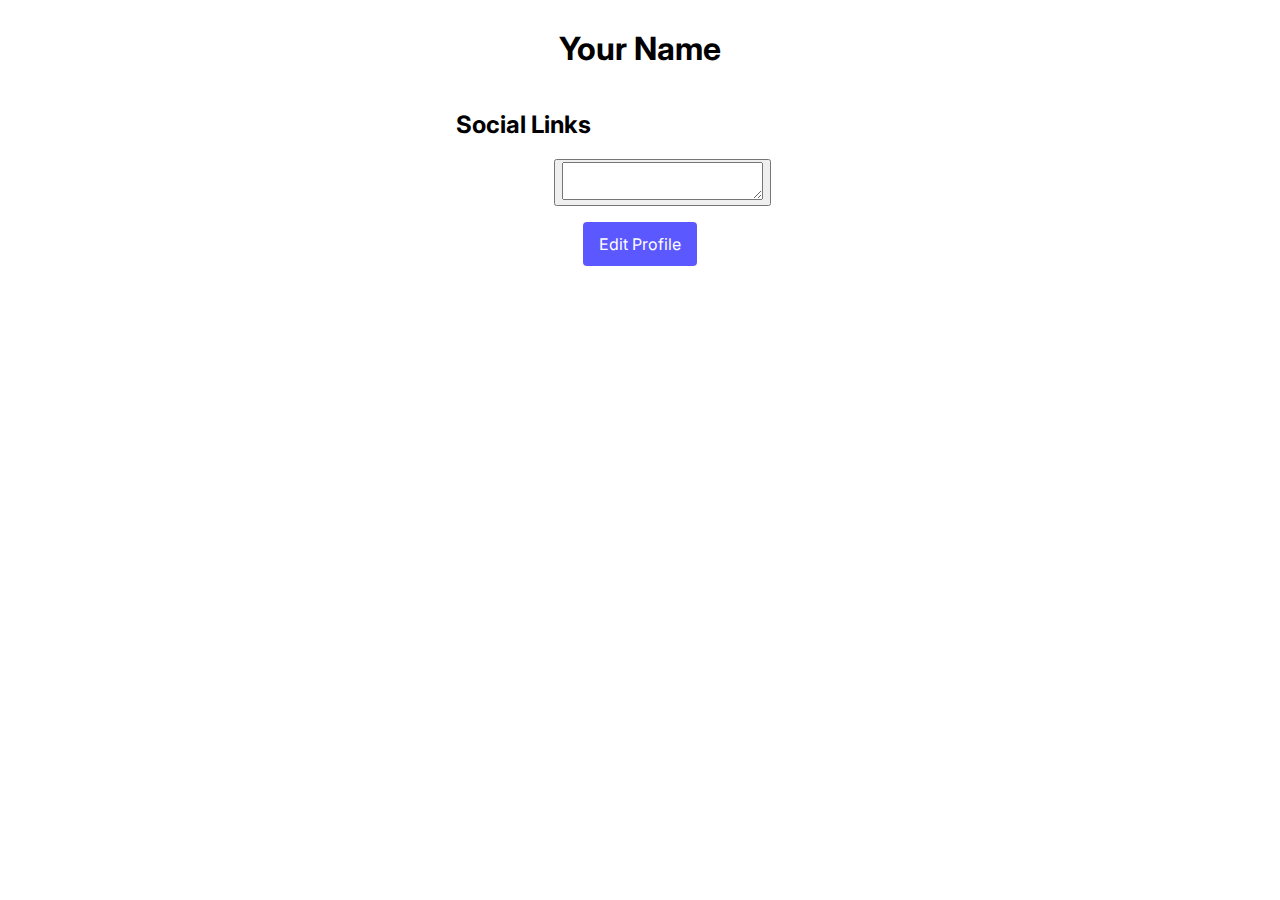
==== index.html @ 0e3c0979 "first commit" ====
<!DOCTYPE html>
<html lang="en">
  <head>
    <meta charset="UTF-8" />
    <meta http-equiv="X-UA-Compatible" content="IE=edge" />
    <meta name="viewport" content="width=device-width, initial-scale=1.0" />
    <title>My Links</title>
    <link rel="stylesheet" href="./styles/style.css" />
    <link rel="preconnect" href="https://fonts.gstatic.com" />
    <link
      href="https://fonts.googleapis.com/css2?family=Inter:wght@200;300;400;500;600;700;800;900&display=swap"
      rel="stylesheet"
    />
    <!-- <script
      src="https://kit.fontawesome.com/541ce406e9.js"
      crossorigin="anonymous"
    ></script> -->
    <link
      rel="stylesheet"
      href="https://cdnjs.cloudflare.com/ajax/libs/font-awesome/5.15.3/css/all.min.css"
      integrity="sha512-iBBXm8fW90+nuLcSKlbmrPcLa0OT92xO1BIsZ+ywDWZCvqsWgccV3gFoRBv0z+8dLJgyAHIhR35VZc2oM/gI1w=="
      crossorigin="anonymous"
      referrerpolicy="no-referrer"
    />
  </head>
  <body>
    <section class="Container">
      <section class="header">
        <h1>Your Name</h1>
      </section>
      <section class="socialLinks">
        <h2>Social Links</h2>
        <div class="linkContainer">
          <a href="#" class="socialItem">
            <i class="fab fa-facebook-square fa-3x"></i>
          </a>
          <a href="#" class="socialItem">
            <i class="fab fa-instagram fa-3x"></i>
          </a>
          <button id="linkedinLinkButton" class="socialItem">
            <i class="fab fa-linkedin fa-3x"></i>
            <textarea name="linkedin" id="linkedinLink"></textarea>
          </button>
          <a href="#" class="socialItem">
            <i class="fab fa-twitter-square fa-3x"></i>
          </a>
        </div>
      </section>
      <a href="./editProfile.html" class="editProfile">Edit Profile</a>
    </section>
    <script src="read.js"></script>
  </body>
</html>
---- styles/style.css ----
* {
  font-family: Inter;
}

.Container {
  display: -webkit-box;
  display: -ms-flexbox;
  display: flex;
  -webkit-box-orient: vertical;
  -webkit-box-direction: normal;
      -ms-flex-direction: column;
          flex-direction: column;
  -webkit-box-align: center;
      -ms-flex-align: center;
          align-items: center;
}

.socialLinks {
  display: -webkit-box;
  display: -ms-flexbox;
  display: flex;
  -webkit-box-orient: vertical;
  -webkit-box-direction: normal;
      -ms-flex-direction: column;
          flex-direction: column;
  width: 400px;
}

.socialLinks h2 {
  padding-left: 1rem;
}

.socialLinks .linkContainer {
  display: -webkit-box;
  display: -ms-flexbox;
  display: flex;
  -ms-flex-pack: distribute;
      justify-content: space-around;
}

.editProfile {
  background: #5b58ff;
  color: white;
  padding: 0.75rem 1rem;
  margin-top: 1rem;
  text-decoration: none;
  border-radius: 0.25rem;
}
/*# sourceMappingURL=style.css.map */
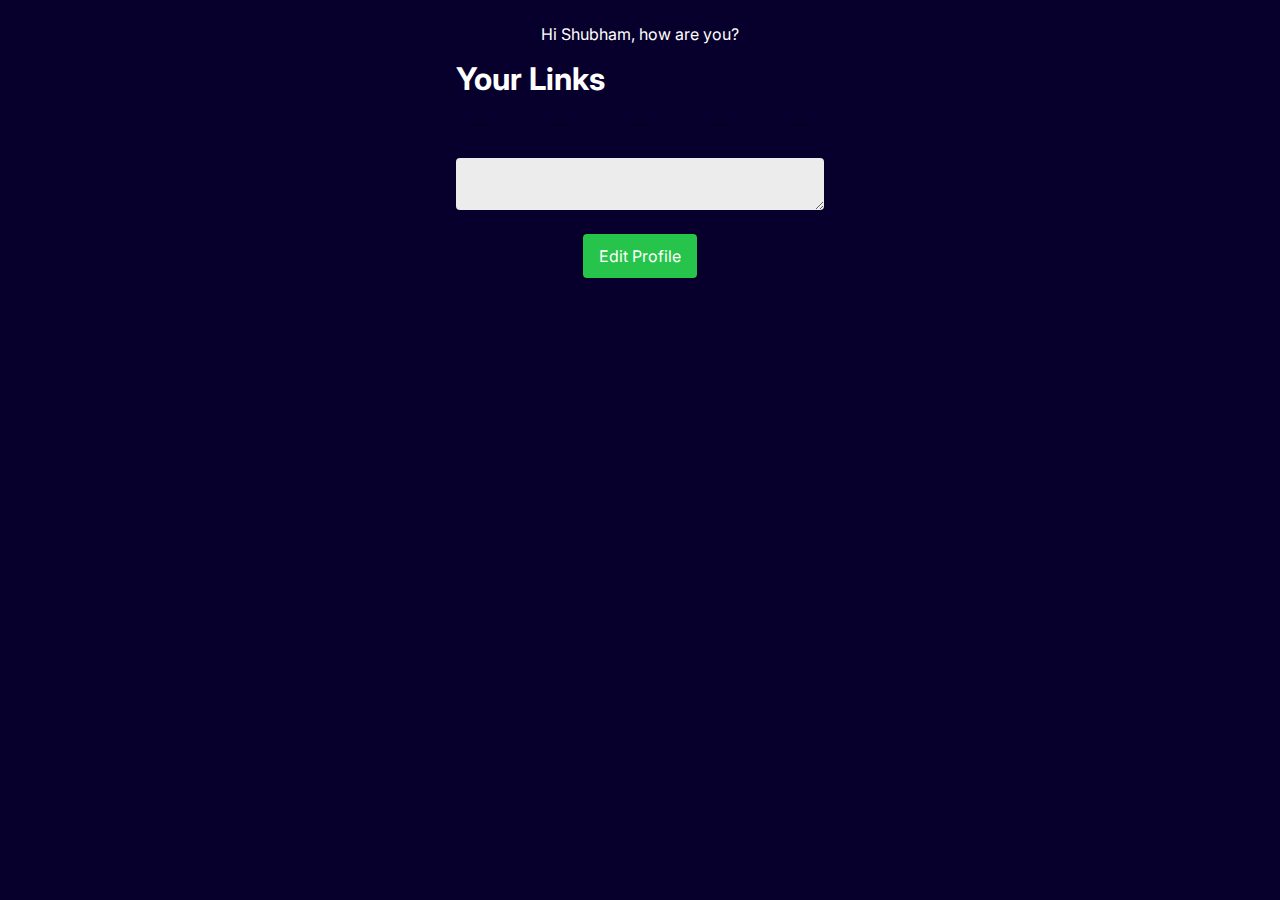
==== commit 62846563: "new UI, completely functional" ====
--- a/index.html
+++ b/index.html
@@ -26,25 +26,28 @@
   <body>
     <section class="Container">
       <section class="header">
-        <h1>Your Name</h1>
+        <p id="profileName">Hi Shubham, how are you?</p>
       </section>
       <section class="socialLinks">
-        <h2>Social Links</h2>
+        <h2>Your Links</h2>
         <div class="linkContainer">
-          <a href="#" class="socialItem">
+          <button id="facebookButton" class="socialItem">
             <i class="fab fa-facebook-square fa-3x"></i>
-          </a>
-          <a href="#" class="socialItem">
+          </button>
+          <button id="instagramButton" class="socialItem">
             <i class="fab fa-instagram fa-3x"></i>
-          </a>
-          <button id="linkedinLinkButton" class="socialItem">
+          </button>
+          <button id="linkedinButton" class="socialItem">
             <i class="fab fa-linkedin fa-3x"></i>
-            <textarea name="linkedin" id="linkedinLink"></textarea>
           </button>
-          <a href="#" class="socialItem">
+          <button id="twitterButton" class="socialItem">
             <i class="fab fa-twitter-square fa-3x"></i>
-          </a>
+          </button>
+          <button id="portfolioButton" class="socialItem">
+            <i class="fas fa-globe-americas fa-3x"></i>
+          </button>
         </div>
+        <textarea name="links" id="displayLink"></textarea>
       </section>
       <a href="./editProfile.html" class="editProfile">Edit Profile</a>
     </section>
--- a/styles/style.css
+++ b/styles/style.css
@@ -1,5 +1,13 @@
 * {
   font-family: Inter;
+}
+
+p {
+  color: white;
+}
+
+body {
+  background-color: #08002c;
 }
 
 .Container {
@@ -13,6 +21,7 @@
   -webkit-box-align: center;
       -ms-flex-align: center;
           align-items: center;
+  background-color: #08002c;
 }
 
 .socialLinks {
@@ -23,11 +32,14 @@
   -webkit-box-direction: normal;
       -ms-flex-direction: column;
           flex-direction: column;
+  font-size: 1.3rem;
   width: 400px;
 }
 
 .socialLinks h2 {
+  color: white;
   padding-left: 1rem;
+  margin-top: 0;
 }
 
 .socialLinks .linkContainer {
@@ -36,14 +48,75 @@
   display: flex;
   -ms-flex-pack: distribute;
       justify-content: space-around;
+  margin-bottom: 1rem;
 }
 
 .editProfile {
-  background: #5b58ff;
+  background: rgba(48, 255, 83, 0.767);
   color: white;
   padding: 0.75rem 1rem;
-  margin-top: 1rem;
+  margin-top: 0.5rem;
+  margin-bottom: 1rem;
   text-decoration: none;
   border-radius: 0.25rem;
 }
+
+button.socialItem {
+  outline: none;
+  background-color: #05001b;
+  border: none;
+  color: #d2ffe5;
+  cursor: pointer;
+}
+
+#displayLink {
+  outline: none;
+  border: none;
+  background-color: #ececec;
+  font-size: 1.2rem;
+  border-radius: 0.25rem;
+  height: -webkit-fit-content;
+  height: -moz-fit-content;
+  height: fit-content;
+  margin: 1rem;
+}
+
+#profileForm {
+  display: -webkit-box;
+  display: -ms-flexbox;
+  display: flex;
+  -webkit-box-orient: vertical;
+  -webkit-box-direction: normal;
+      -ms-flex-direction: column;
+          flex-direction: column;
+  color: white;
+  width: 300px;
+  padding: 1rem;
+}
+
+#profileForm label {
+  font-size: 1rem;
+  font-weight: 300;
+  margin-bottom: 0.25rem;
+  color: aliceblue;
+}
+
+#profileForm input {
+  margin-bottom: 1rem;
+  background-color: rgba(231, 231, 231, 0.87);
+  border: none;
+  font-size: 1.2rem;
+  border-radius: 0.1rem;
+}
+
+#profileForm button {
+  border: none;
+  outline: none;
+  cursor: pointer;
+}
+
+.back {
+  padding: 1rem;
+  color: #c6a3ff;
+}
 /*# sourceMappingURL=style.css.map */